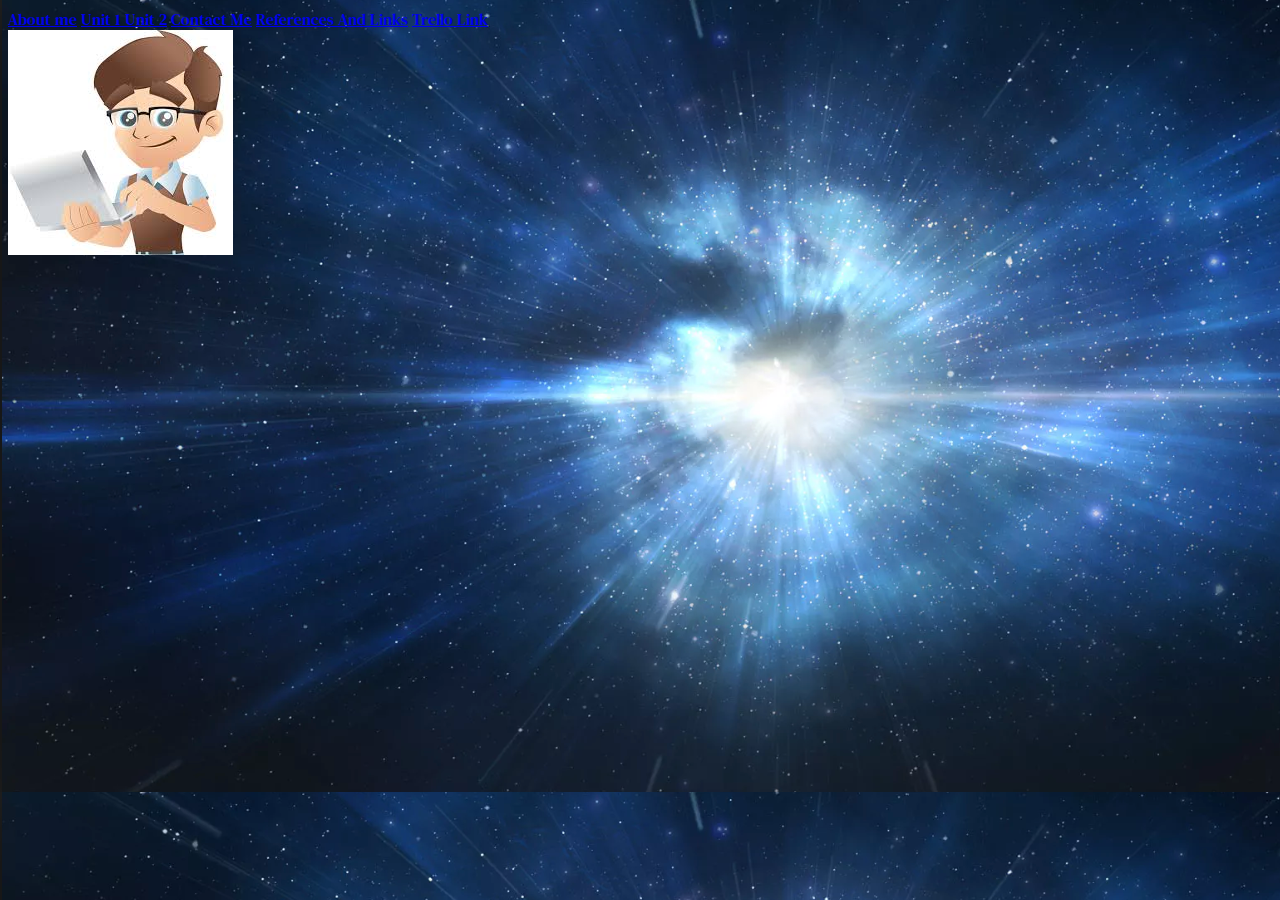
==== contactme.html @ a6814cbb "updated links" ====
<!DOCTYPE html>
<html lang="en">

<head>
       
    <meta charset="UTF-8">
    <link rel="stylesheet" type="text/css" href="main.css">
    <title>Karl Heyes - Technical Consultant Project</title>
</head>

<body>
        <div class="links">
                <a href="index.html">About me</a>
                <a href="unit1.html">Unit 1 </a>
                <a href="unit2.html">Unit 2</a>
                <a href="contactme.html">Contact Me</a>
                <a href="referencesandlinks.html">References And Links</a>
                <a href="https://trello.com/b/AH77tPF7/websitedesign">Trello Link</a>
            </div>
    <!-- My Opening Statement and profile pic-->

    <img src="propic2.jpeg" alt="logo">
    <p>


    </p>
---- main.css ----
@import url('https://fonts.googleapis.com/css?family=DM+Serif+Text&display=swap');
body{
    font-family: 'DM Serif Text', serif;
    background-image: url("spacebg.png");   
    color:antiquewhite; 
}

h1,h4{
    color: yellow
}
h2{color:green}

h3{color:red
}

.links {
    color: white;
}



/* adding background picture */
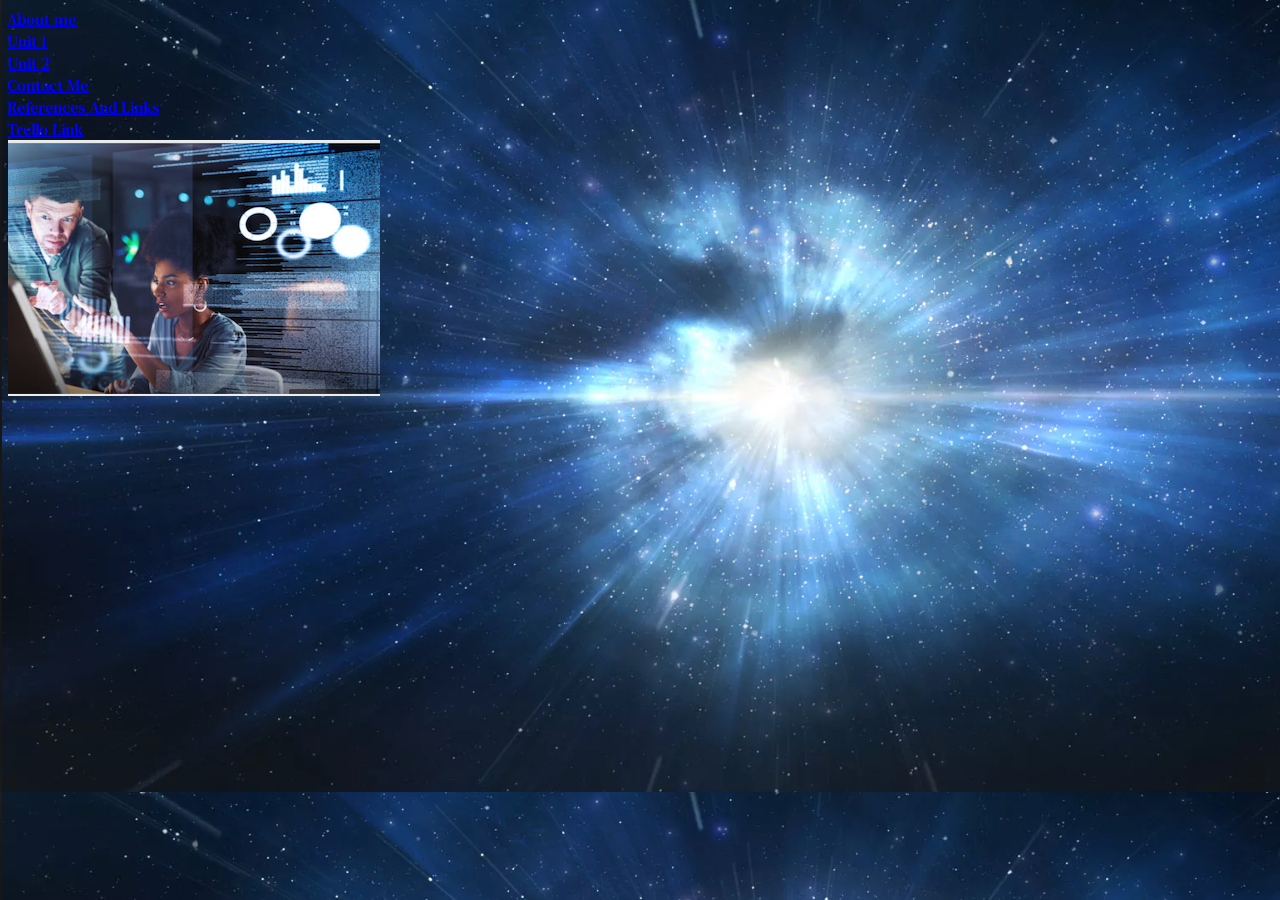
==== commit a4d63494: "changed profilepic" ====
--- a/contactme.html
+++ b/contactme.html
@@ -10,12 +10,15 @@
 
 <body>
         <div class="links">
-                <a href="index.html">About me</a>
-                <a href="unit1.html">Unit 1 </a>
-                <a href="unit2.html">Unit 2</a>
-                <a href="contactme.html">Contact Me</a>
-                <a href="referencesandlinks.html">References And Links</a>
-                <a href="https://trello.com/b/AH77tPF7/websitedesign">Trello Link</a>
+                <ul>
+                    
+                <li><a href="index.html">About me</a></li>
+                <li><a href="unit1.html">Unit 1 </a></li>
+                <li><a href="unit2.html">Unit 2</a></li>
+                <li><a href="contactme.html">Contact Me</a></li>
+                <li><a href="referencesandlinks.html">References And Links</a></li>
+                <li><a href="https://trello.com/b/AH77tPF7/websitedesign">Trello Link</a></li>
+                </ul>
             </div>
     <!-- My Opening Statement and profile pic-->
 
--- a/main.css
+++ b/main.css
@@ -1,5 +1,6 @@
 @import url('https://fonts.googleapis.com/css?family=DM+Serif+Text&display=swap');
 body{
+
     font-family: 'DM Serif Text', serif;
     background-image: url("spacebg.png");   
     color:antiquewhite; 
@@ -16,7 +17,6 @@
 .links {
     color: white;
 }
-
-
-
+ul{ display:table-row;
+}
 /* adding background picture */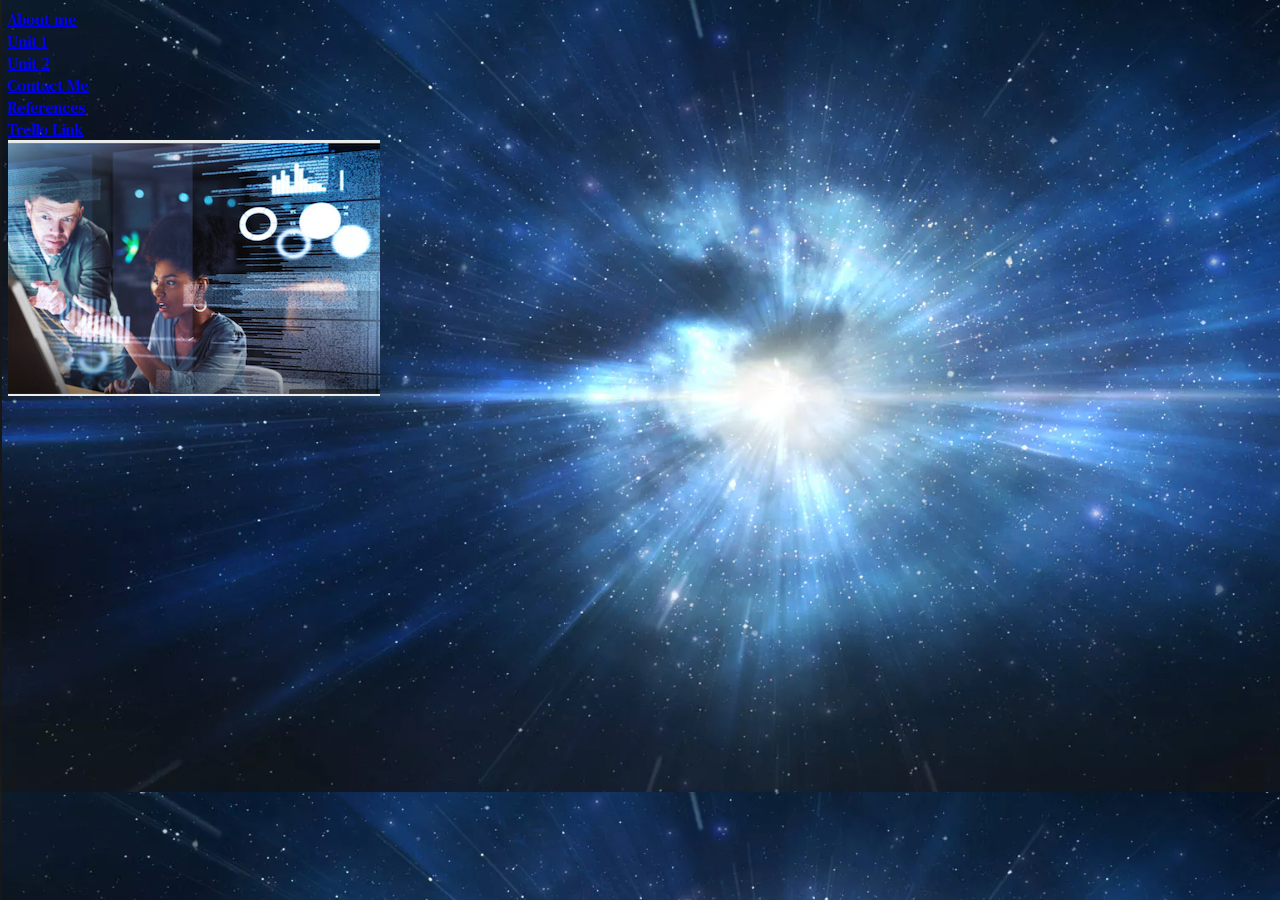
==== commit bc99242c: "trying to change the color of the links in my website without success" ====
--- a/contactme.html
+++ b/contactme.html
@@ -16,7 +16,7 @@
                 <li><a href="unit1.html">Unit 1 </a></li>
                 <li><a href="unit2.html">Unit 2</a></li>
                 <li><a href="contactme.html">Contact Me</a></li>
-                <li><a href="referencesandlinks.html">References And Links</a></li>
+                <li><a href="referencesandlinks.html">References</a></li>
                 <li><a href="https://trello.com/b/AH77tPF7/websitedesign">Trello Link</a></li>
                 </ul>
             </div>
--- a/main.css
+++ b/main.css
@@ -3,6 +3,7 @@
 
     font-family: 'DM Serif Text', serif;
     background-image: url("spacebg.png");   
+    background-blend-mode: hard-light;
     color:antiquewhite; 
 }
 
@@ -13,10 +14,10 @@
 
 h3{color:red
 }
+.links{border-inline-start-color: cyan}
+                                
+                
 
-.links {
-    color: white;
-}
 ul{ display:table-row;
 }
 /* adding background picture */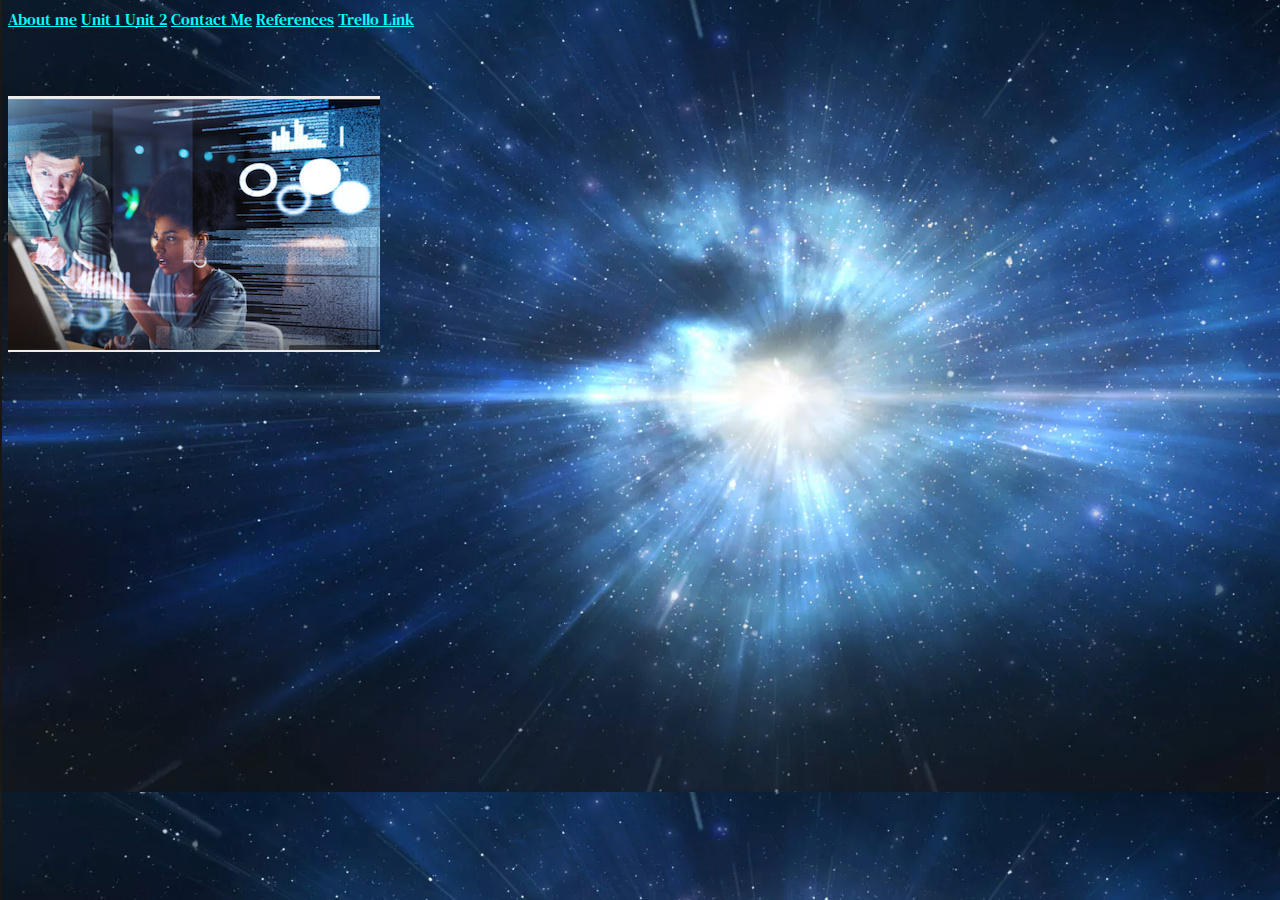
==== commit 16b142f0: "update to web pages and update info" ====
--- a/contactme.html
+++ b/contactme.html
@@ -10,19 +10,20 @@
 
 <body>
         <div class="links">
-                <ul>
-                    
-                <li><a href="index.html">About me</a></li>
-                <li><a href="unit1.html">Unit 1 </a></li>
-                <li><a href="unit2.html">Unit 2</a></li>
-                <li><a href="contactme.html">Contact Me</a></li>
-                <li><a href="referencesandlinks.html">References</a></li>
-                <li><a href="https://trello.com/b/AH77tPF7/websitedesign">Trello Link</a></li>
-                </ul>
+                <a class= "links" href="index.html">About me</a>
+                <a class= "links" href="unit1.html">Unit 1 </a>
+                <a class= "links" href="unit2.html">Unit 2</a>
+                <a class= "links" href="contactme.html">Contact Me</a>
+                <a class= "links" href="referencesandlinks.html">References</a>
+                <a class= "links" href="https://trello.com/b/AH77tPF7/websitedesign">Trello Link</a>
+              
             </div>
     <!-- My Opening Statement and profile pic-->
+<br>
+<br>
+<br>
+    <img src="propic2.jpeg" alt="logo">
 
-    <img src="propic2.jpeg" alt="logo">
     <p>
 
 
--- a/main.css
+++ b/main.css
@@ -14,8 +14,8 @@
 
 h3{color:red
 }
-.links{border-inline-start-color: cyan}
-                                
+.links{color:cyan}
+
                 
 
 ul{ display:table-row;
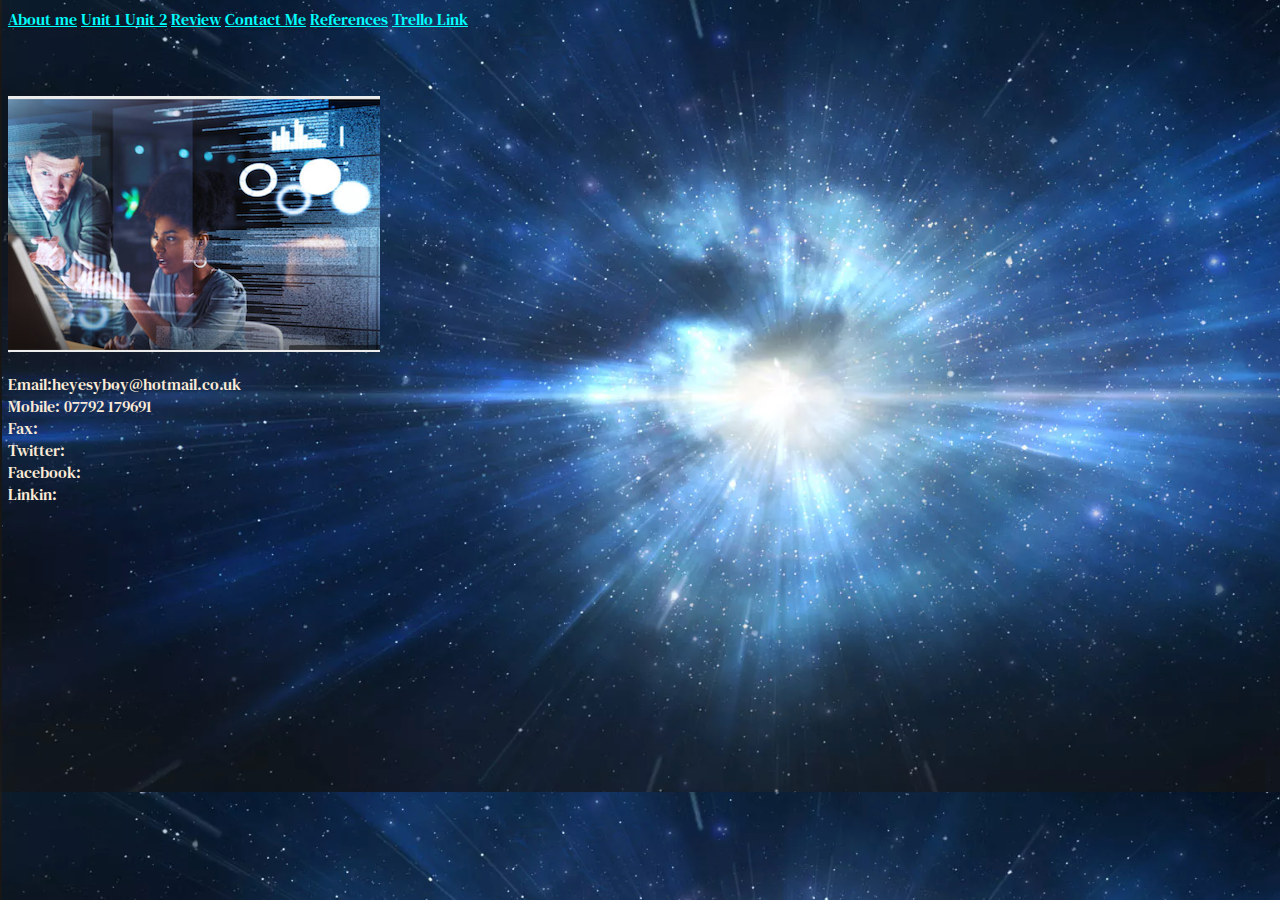
==== commit 256565fc: "updating content and site details" ====
--- a/contactme.html
+++ b/contactme.html
@@ -13,9 +13,10 @@
                 <a class= "links" href="index.html">About me</a>
                 <a class= "links" href="unit1.html">Unit 1 </a>
                 <a class= "links" href="unit2.html">Unit 2</a>
+                <a class= "links" href="unit3.html">Review</a>
                 <a class= "links" href="contactme.html">Contact Me</a>
                 <a class= "links" href="referencesandlinks.html">References</a>
-                <a class= "links" href="https://trello.com/b/AH77tPF7/websitedesign">Trello Link</a>
+                <a class= "links" href="https://trello.com/b/AH77tPF7/websitedesign" target="_blank">Trello Link</a>
               
             </div>
     <!-- My Opening Statement and profile pic-->
@@ -25,6 +26,13 @@
     <img src="propic2.jpeg" alt="logo">
 
     <p>
-
-
+        <ul>
+        <li>Email:heyesyboy@hotmail.co.uk</li>
+        <li>Mobile: 07792 179691</li>
+        <li>Fax:</li>
+        <li>Twitter:</li> 
+        <li>Facebook:</li> 
+        <li>Linkin:</li>
+            
+        </ul>
     </p>--- a/main.css
+++ b/main.css
@@ -7,12 +7,15 @@
     color:antiquewhite; 
 }
 
-h1,h4{
-    color: yellow
+h1{
+    color: green;
+    text-align:center;
 }
-h2{color:green}
+h2{color:yellow}
 
 h3{color:red
+}
+h4{color:orange
 }
 .links{color:cyan}
 
@@ -20,4 +23,7 @@
 
 ul{ display:table-row;
 }
+.centre{text-align: center
+
+}
 /* adding background picture */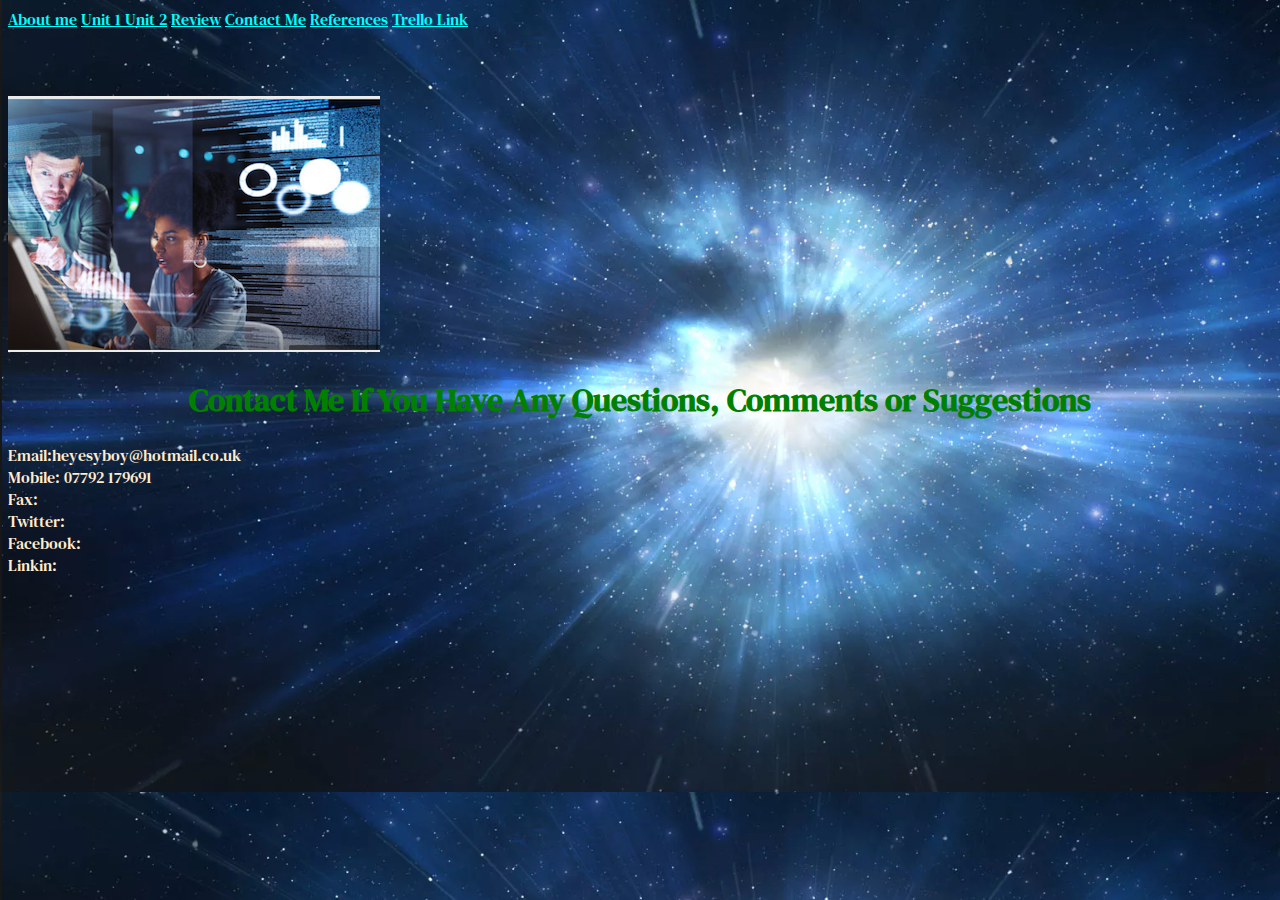
==== commit ade434c1: "update on content and html code lines" ====
--- a/contactme.html
+++ b/contactme.html
@@ -26,6 +26,7 @@
     <img src="propic2.jpeg" alt="logo">
 
     <p>
+        <h1 class="centre">Contact Me If You Have Any Questions, Comments or Suggestions</h1>
         <ul>
         <li>Email:heyesyboy@hotmail.co.uk</li>
         <li>Mobile: 07792 179691</li>
--- a/main.css
+++ b/main.css
@@ -4,7 +4,7 @@
     font-family: 'DM Serif Text', serif;
     background-image: url("spacebg.png");   
     background-blend-mode: hard-light;
-    color:antiquewhite; 
+    color:blanchedalmond; 
 }
 
 h1{
